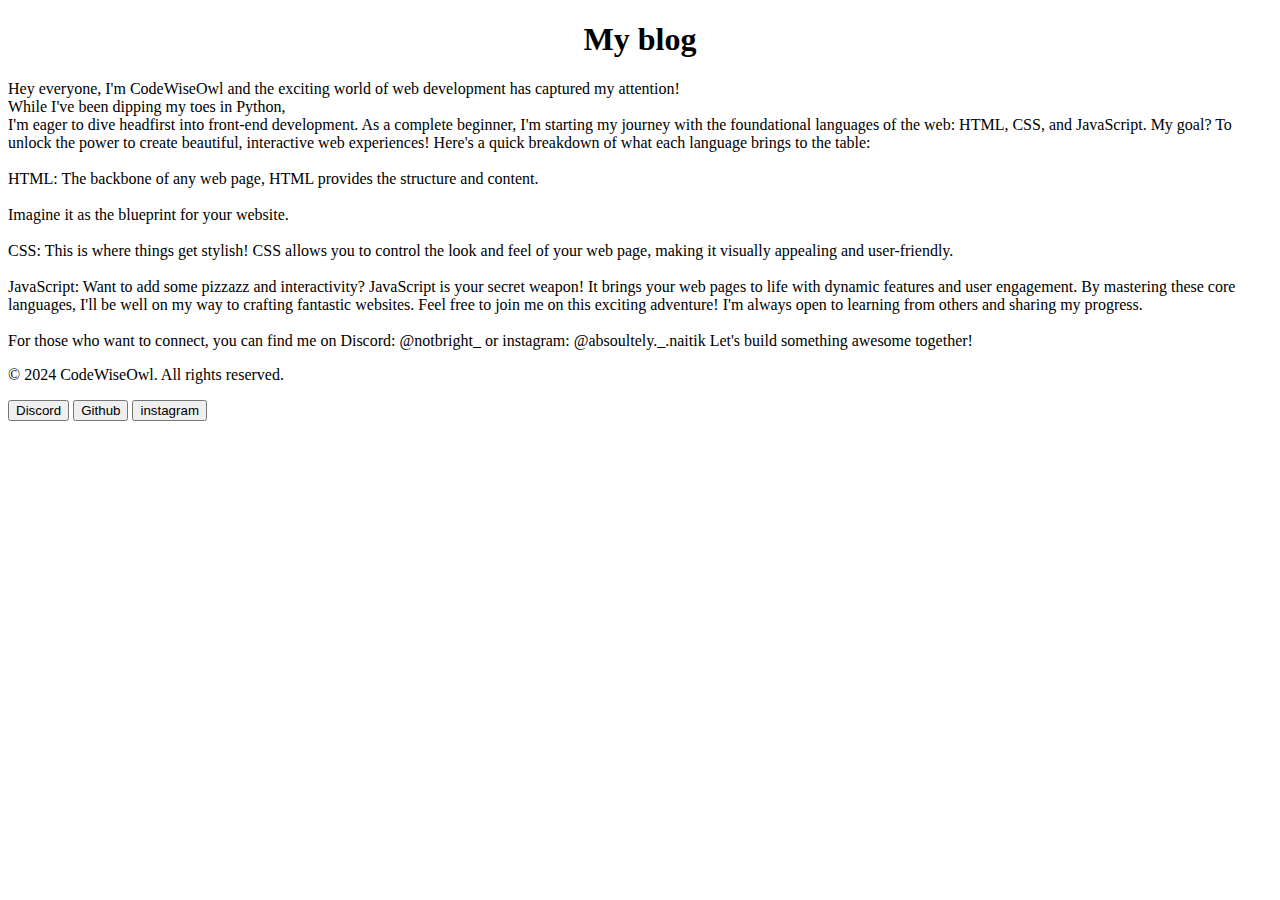
==== blog.html @ 36a3d4fc "Add files via upload" ====
<!DOCTYPE html>
<html lang="en">
<head>
    <meta charset="UTF-8">
    <meta name="viewport" content="width=device-width, initial-scale=1.0">
    <title>About me</title>
    <style>
    
    </style>
</head>
<body>
    <center><h1>My blog</h1></center>
</ul>
</nav>
</header>
<main>
<section class="sidebar">
<section class="content">
    <article>        <p>Hey everyone, I'm CodeWiseOwl and the exciting world of web development has captured my attention! 
        <br>
        While I've been dipping my toes in Python, 
        <br>
        I'm eager to dive headfirst into front-end development.

            As a complete beginner, I'm starting my journey with the foundational languages of the web: HTML, CSS, and JavaScript.  My goal?  To unlock the power to create beautiful, interactive web experiences!
                        
            Here's a quick breakdown of what each language brings to the table:
            <br>
            <br>
            HTML: The backbone of any web page, HTML provides the 
            structure and content. 
            <br>
            <br>
            Imagine it as the blueprint for your website.
            <br>
            <br>
            CSS: This is where things get stylish! CSS allows you to control the look and feel of your web page, making it visually appealing and user-friendly.
            <br>
            <br>
            JavaScript: Want to add some pizzazz and interactivity? JavaScript is your secret weapon! It brings your web pages to life with dynamic features and user engagement.
            By mastering these core languages, I'll be well on my way to crafting fantastic websites.  Feel free to join me on this exciting adventure!  I'm always open to learning from others and sharing my progress.
            <br>
            <br>
            For those who want to connect, you can find me on Discord: @notbright_
            or instagram: @absoultely._.naitik
            
            Let's build something awesome together!</p>
    </article>
</section>
</main>
<footer>
<p>&copy; 2024 CodeWiseOwl. All rights reserved.</p>
</footer>
<button onclick="window.location.href='https://discord.com/users/1202567006508032040'">Discord</button>
<button onclick="window.location.href='https://github.com/CodeWiseOwl'">Github</button>
<button onclick="window.location.href='https://instagram.com/absolutely._.naitik/'">instagram</button>
</body>
</html>
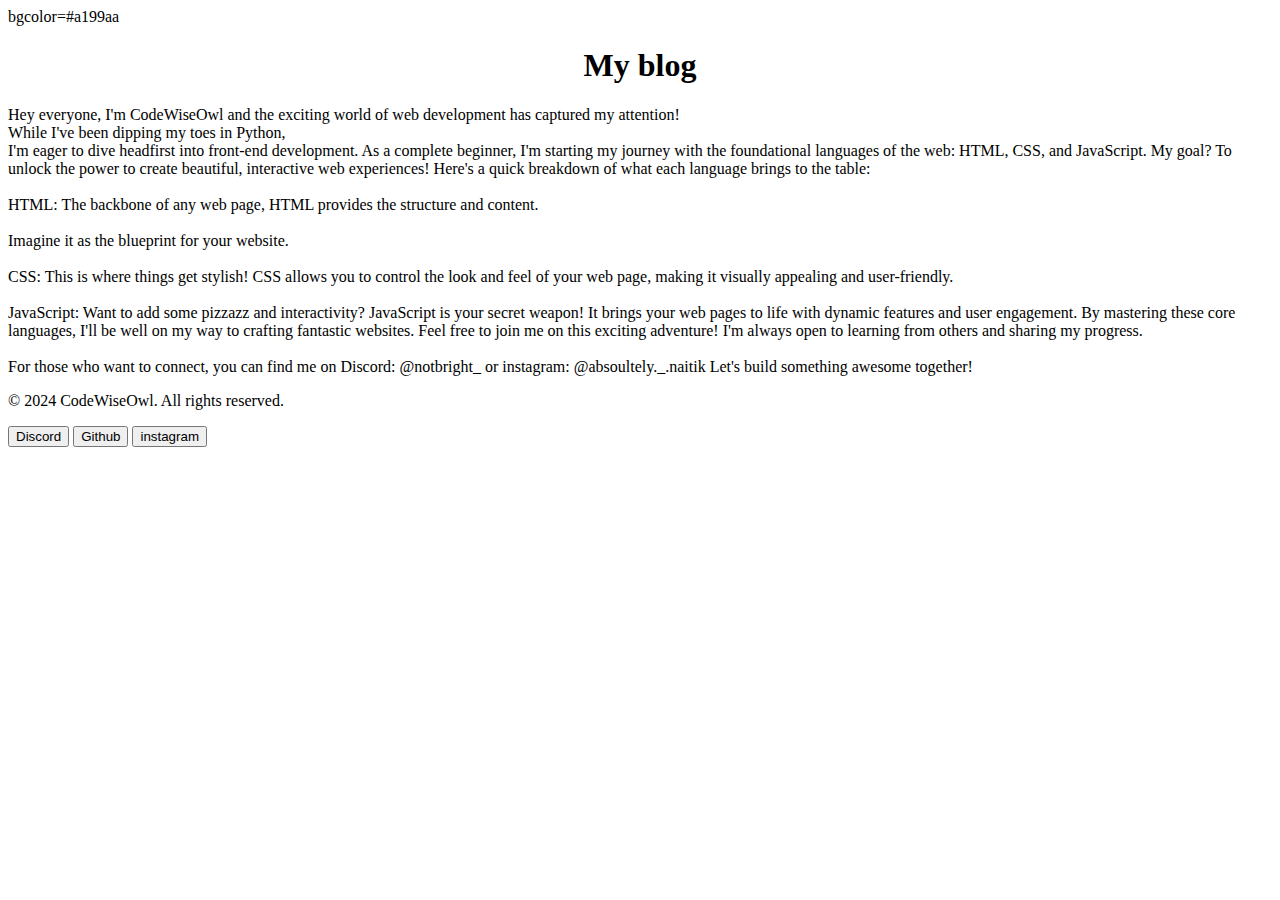
==== commit 276841c3: "Update blog.html" ====
--- a/blog.html
+++ b/blog.html
@@ -4,9 +4,7 @@
     <meta charset="UTF-8">
     <meta name="viewport" content="width=device-width, initial-scale=1.0">
     <title>About me</title>
-    <style>
-    
-    </style>
+    bgcolor=#a199aa
 </head>
 <body>
     <center><h1>My blog</h1></center>
@@ -55,4 +53,4 @@
 <button onclick="window.location.href='https://github.com/CodeWiseOwl'">Github</button>
 <button onclick="window.location.href='https://instagram.com/absolutely._.naitik/'">instagram</button>
 </body>
-</html>+</html>
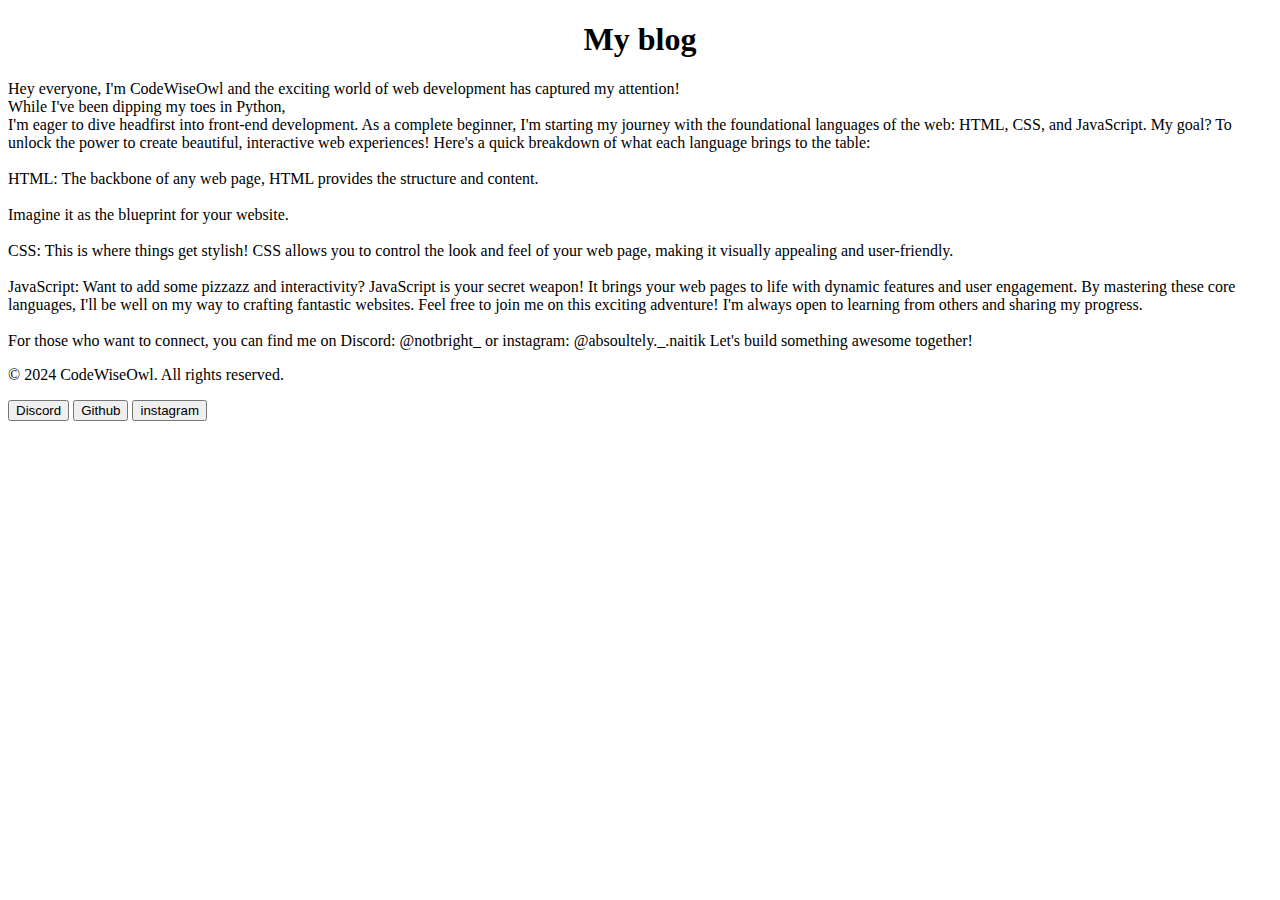
==== commit a4488cf0: "Update blog.html" ====
--- a/blog.html
+++ b/blog.html
@@ -4,7 +4,6 @@
     <meta charset="UTF-8">
     <meta name="viewport" content="width=device-width, initial-scale=1.0">
     <title>About me</title>
-    bgcolor=#a199aa
 </head>
 <body>
     <center><h1>My blog</h1></center>
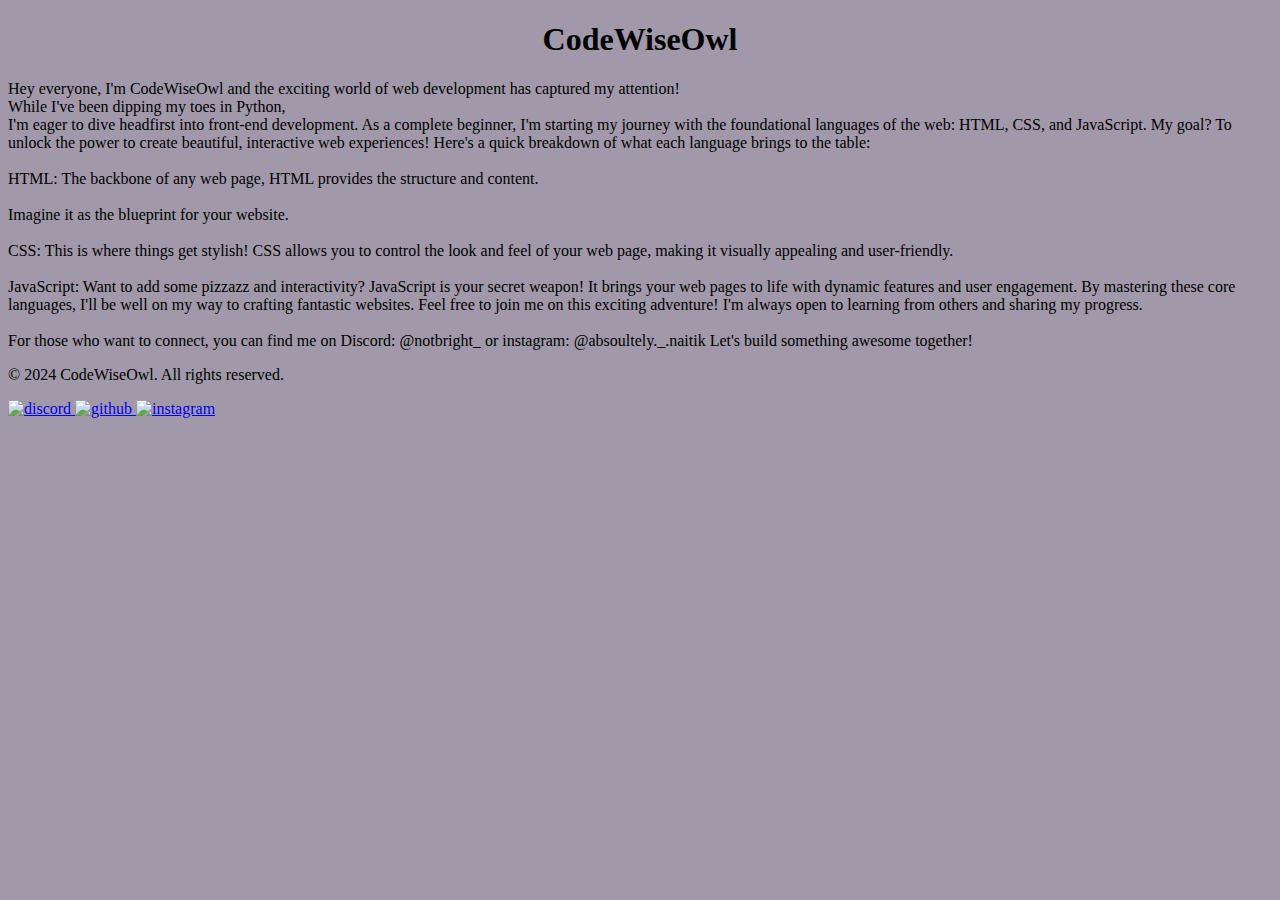
==== commit 2815e3c3: "Add files via upload" ====
--- a/blog.html
+++ b/blog.html
@@ -3,10 +3,16 @@
 <head>
     <meta charset="UTF-8">
     <meta name="viewport" content="width=device-width, initial-scale=1.0">
+    <link rel="preconnect" href="https://fonts.googleapis.com">
+<link rel="preconnect" href="https://fonts.gstatic.com" crossorigin>
+<link href="https://fonts.googleapis.com/css2?family=Sedan+SC&display=swap" rel="stylesheet">
     <title>About me</title>
+    <style>body {
+        background-color: #a199aa;
+      }</style>
 </head>
 <body>
-    <center><h1>My blog</h1></center>
+    <center><h1>CodeWiseOwl</h1></center>
 </ul>
 </nav>
 </header>
@@ -48,8 +54,14 @@
 <footer>
 <p>&copy; 2024 CodeWiseOwl. All rights reserved.</p>
 </footer>
-<button onclick="window.location.href='https://discord.com/users/1202567006508032040'">Discord</button>
-<button onclick="window.location.href='https://github.com/CodeWiseOwl'">Github</button>
-<button onclick="window.location.href='https://instagram.com/absolutely._.naitik/'">instagram</button>
+<a href="https://discord.com/users/1202567006508032040">
+<img src="discord.png" alt="discord" width="100" height="100">
+</a>
+<a href="https://github.com/CodeWiseOwl">
+<img src="github.png" alt="github" width="100" height="100">
+</a>
+<a href="https://instagram.com/absolutely._.naitik">
+    <img src="instagram.png" alt="instagram" width="100" height="100">
+</a>
 </body>
-</html>
+</html>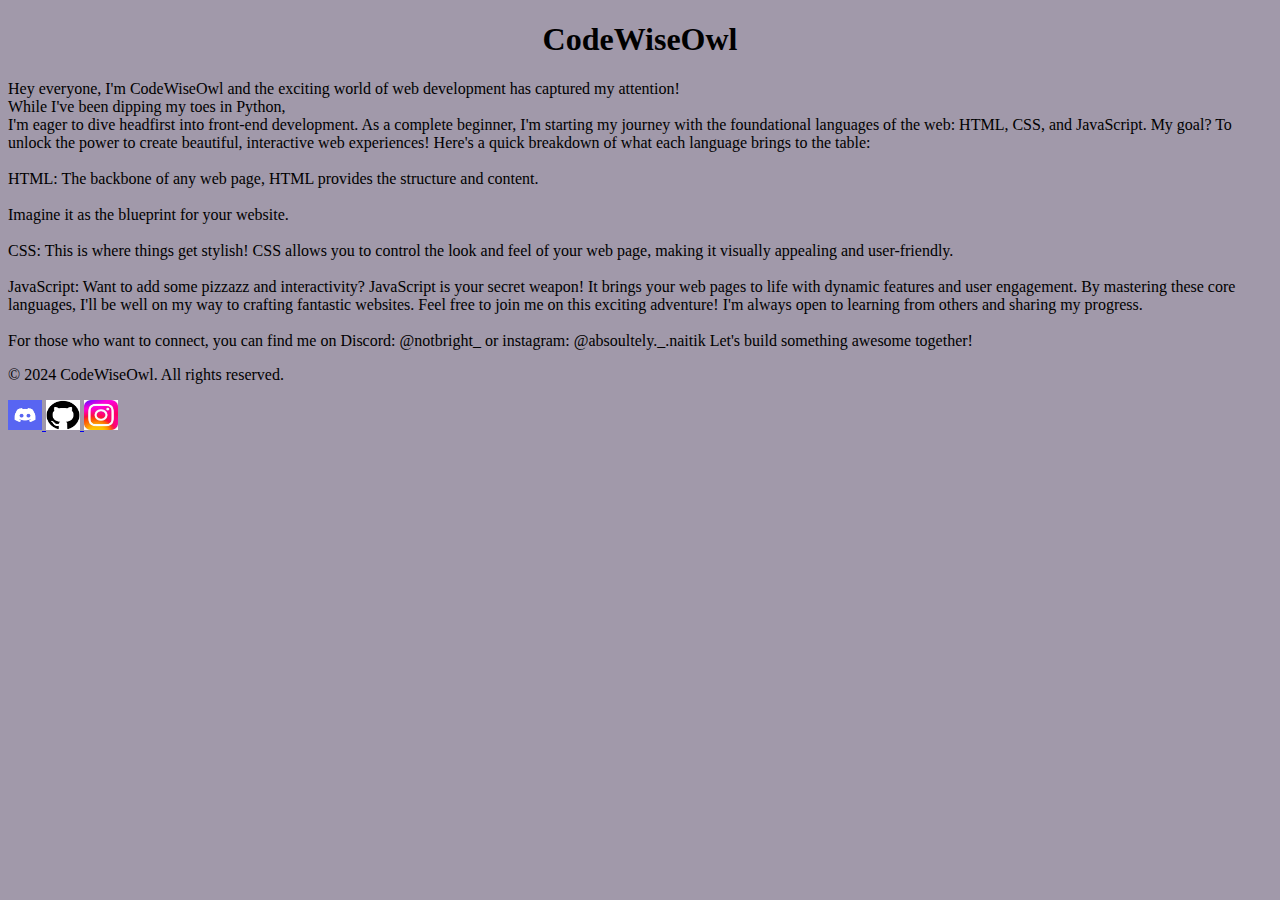
==== commit fea076a5: "Update blog.html" ====
--- a/blog.html
+++ b/blog.html
@@ -55,13 +55,13 @@
 <p>&copy; 2024 CodeWiseOwl. All rights reserved.</p>
 </footer>
 <a href="https://discord.com/users/1202567006508032040">
-<img src="discord.png" alt="discord" width="100" height="100">
+<img src="discord.png" alt="discord" width="34" height="30.4">
 </a>
 <a href="https://github.com/CodeWiseOwl">
-<img src="github.png" alt="github" width="100" height="100">
+<img src="github.png" alt="github" width="34" height="30.4">
 </a>
 <a href="https://instagram.com/absolutely._.naitik">
-    <img src="instagram.png" alt="instagram" width="100" height="100">
+    <img src="instagram.png" alt="instagram" width="34" height="30.4">
 </a>
 </body>
-</html>+</html>
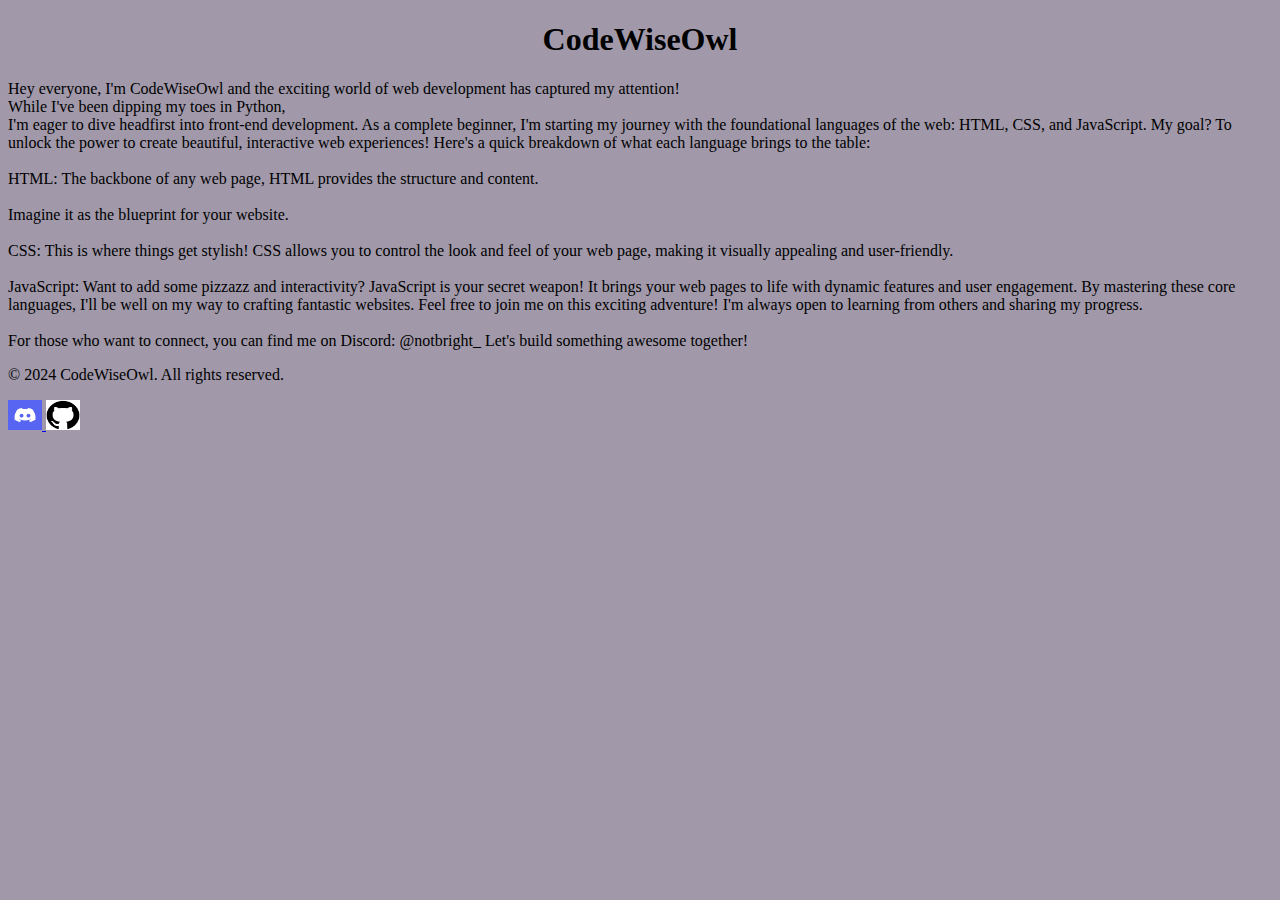
==== commit 527169f4: "Update blog.html" ====
--- a/blog.html
+++ b/blog.html
@@ -45,7 +45,7 @@
             <br>
             <br>
             For those who want to connect, you can find me on Discord: @notbright_
-            or instagram: @absoultely._.naitik
+            
             
             Let's build something awesome together!</p>
     </article>
@@ -60,8 +60,5 @@
 <a href="https://github.com/CodeWiseOwl">
 <img src="github.png" alt="github" width="34" height="30.4">
 </a>
-<a href="https://instagram.com/absolutely._.naitik">
-    <img src="instagram.png" alt="instagram" width="34" height="30.4">
-</a>
 </body>
 </html>
